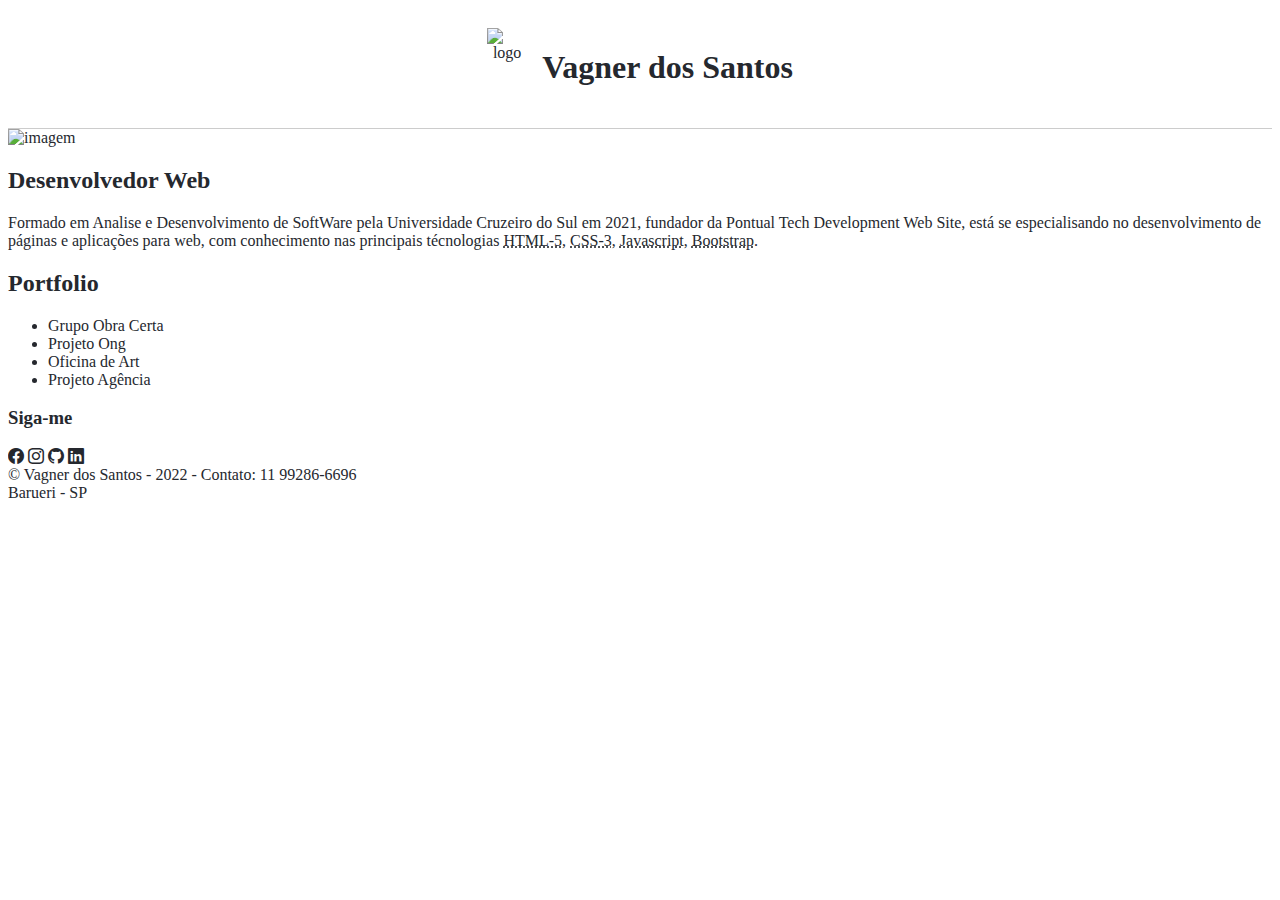
==== index.html @ b0c37942 "Atualização" ====
<!DOCTYPE html>
<html lang="pt-br">

<head>
    <meta charset="UTF-8">
    <meta http-equiv="X-UA-Compatible" content="IE=edge">
    <meta name="viewport" content="width=device-width, initial-scale=1.0">
    <!-- Bootstrep -->
    <link href="https://cdn.jsdelivr.net/npm/bootstrap@5.1.3/dist/css/bootstrap.min.css" rel="stylesheet"
        integrity="sha384-1BmE4kWBq78iYhFldvKuhfTAU6auU8tT94WrHftjDbrCEXSU1oBoqyl2QvZ6jIW3" crossorigin="anonymous">

    <!-- Javascript -->
    <script src="https://cdn.jsdelivr.net/npm/bootstrap@5.1.3/dist/js/bootstrap.bundle.min.js"
        integrity="sha384-ka7Sk0Gln4gmtz2MlQnikT1wXgYsOg+OMhuP+IlRH9sENBO0LRn5q+8nbTov4+1p"
        crossorigin="anonymous" ></script> <!--Defer: carrega o java após carregar a pagina-->
    <!-- Icons Bootstrap -->
    <link rel="stylesheet" href="https://cdn.jsdelivr.net/npm/bootstrap-icons@1.8.1/font/bootstrap-icons.css">

    <!--favicom-->
    <link rel="shortcut icon" href="imagens/favicon_io/favicon.ico" type="image/x-icon">

    <!--CSS-->
    <link rel="stylesheet" type="text/css" href="css/style.css">

    <title> Pontual Tech </title>

</head>

<body>
    <!--HEADER-->
    <div class="container-fluid">
        <!-- Navegação -->
        <!--Responsavel pelo header-->
        <header class="row" id="header">
            <!--tem o mesmo efeito de uma div-->
            <div id="logo-container">
                <!--Local do Logo-->
                <img src="imagens/favicon_io/favicon-32x32.png" alt="logo" id="logo">
                <!--Logo-->
                <h1> Vagner dos Santos </h1>
            </div>
        </header>
        <!-- main image -->
        <div class="clearfix">
            <img src="https://media-exp1.licdn.com/dms/image/C4D03AQHSV1ubY90qag/profile-displayphoto-shrink_200_200/0/1587500875355?e=2147483647&v=beta&t=Bi0XFk1fl5JfvilVi_X8W2-k1kpC9iKl4zVmSbTxRzc"
                class="col-md-6 float-md-end mb-3 ms-md-3" id="img-perfil" alt="imagem">

            <div class="info-perfil">
                <h2> Desenvolvedor Web </h2>
                <p>
                    Formado em Analise e Desenvolvimento de SoftWare pela Universidade Cruzeiro do Sul em 2021, fundador
                    da Pontual Tech Development Web Site, está se especialisando no desenvolvimento de páginas e aplicações para web, com
                    conhecimento nas principais técnologias <abbr title="Hyper Text Markup Language">HTML-5</abbr>,
                    <abbr title="Cascading Style Sheet">CSS-3</abbr>, <abbr
                        title="Linguagem de Programação">Javascript</abbr>, <abbr
                        title="kit de ferramentas de código aberto de front-end">Bootstrap</abbr>.
                </p>
            </div>
            <div class="portfolio">
                <h2> Portfolio</h2>
                <ul class="list-portfolio">
                    <li> <a href="https://v2sousa.github.io/grupo-obra-certa/"> Grupo Obra Certa </a> </li>
                    <li> <a href="https://v2sousa.github.io/Projeto_Dispenseiros/"> Projeto Ong </a> </li>
                    <li> <a href="https://v2sousa.github.io/Oficina-de-Art/"> Oficina de Art</a> </li>
                    <li> <a href="https://v2sousa.github.io/projeto.agencia/"> Projeto Agência</a> </li>
                </ul>
            </div>
        </div>
        <div class="container" id="sociais">
            <h3> Siga-me </h3>
            <a href="#"> <i class="bi bi-facebook" disabled> </i> </a>
            <a href="#"> <i class="bi bi-instagram" disabled></i> </a>
            <a href="https://github.com/v2sousa"> <i class="bi bi-github"></i> </a>
            <a href="https://www.linkedin.com/in/vagner-dos-santos-sousa-29b28592/"> <i class="bi bi-linkedin"> </i>
            </a>
        </div>
        <div class="rodape">
            &copy; Vagner dos Santos - 2022 - Contato: 11 99286-6696 <br>
            Barueri - SP <br>
        </div>
    </div>
    <script>
        //primeiro alerta 
        window.alert ("Pagina em desenvolvimento, clique no botão para prosseguir")
        window.alert ("Obrigado por visitar minha página")
    </script>

</body>

</html>
---- css/style.css ----
/* Estilos Gerais */
* {
    color: #25282e /* Cor principal do projeto (Classe Primaria) */
}
a, i { /* Ancoras e icones */
    transition: .5s; /* tempo de transição do hover */
    text-decoration: none; /* Tira o Sublinhado da fonte */
}
.secondary-color { /* Classe Secundaria (Classe de Apoio) */
    color: #555;
}
.center-image{ /* Classe que vai ajudar a centralizar as imgens */
    background-size: cover; /* imagem adaptada o máximo possível da Div*/
    background-position: center; /* imagem centralizada */
}
.btn{ /* Classe padronização do botão*/
    text-decoration: none; /* Tira o sublinhado do texto */
    background-color: #25282e; /* Cor de fundo do botão*/
    color: #fff; /* Cor do texto */
    padding: 7px 18px; /* Espaçamento interno entre o texto e as bordas btn */
    border-radius: 0; /* Tira a borda arredondada original do bootstrap */
    border: 1px solid #ccc;
}
.btn:hover { /* Cria uma animação no btn, mudando de cor */
    background-color: #555; /* Cor do hover */
    color: #fff; /* deve ser reescrito p/ não sobrescrever outra cor */
}
/* header */
#header {
    text-align: center; /* Centraliza o Texto */
    padding: 20px; /*Espaçamento interno entre o texto e as bordas*/
    border-bottom: 1px solid #ccc; /*Espaçamento texto c/ borda inferior */
}
#header p { 
    margin-bottom: 0; /*tira margem do paragrafo, devido ao padrão boot atrapalhar*/
}
#logo-container {
    display: flex; /* Para que o logo  fique ao lado do h1 */
    justify-content: center; /* Para centralizar o texto com a imagem */
}
#logo {
    width: 40px; /* Define a altura do logo */
    margin-right: 15px; /* Define Margem entre o logo e o titulo */
}
#navbar {
    padding: 10px;
    margin: 10px auto; /* faz c/ q/ o icones fiquem espaçados e centralizados */
}
#navbar a{
    width: 80px;
    color: #444;
    text-decoration: none;
}
#navbar a:hover{
    color: #c1b696; 
}
/* MAIN IMAGE*/
.main-image{
    height: 400px; /*ALtura da imagem*/
    background-image: url(../imagens/art.1.jfif); /*Banner Principal*/
    margin-bottom: 30px; /*Margem inferior*/
    position: relative; /*A posição do banner tem que ser relativa*/
}
.main-image-info {
    background-color: #fff; /*Cor de fundo da div*/
    padding: 25px; /*Espaçamento interno da div*/
    position: absolute; /*Posição precisa ser absoluta, p/ fixar sobre banner*/
    left: 25px;
    bottom: 25px;
}
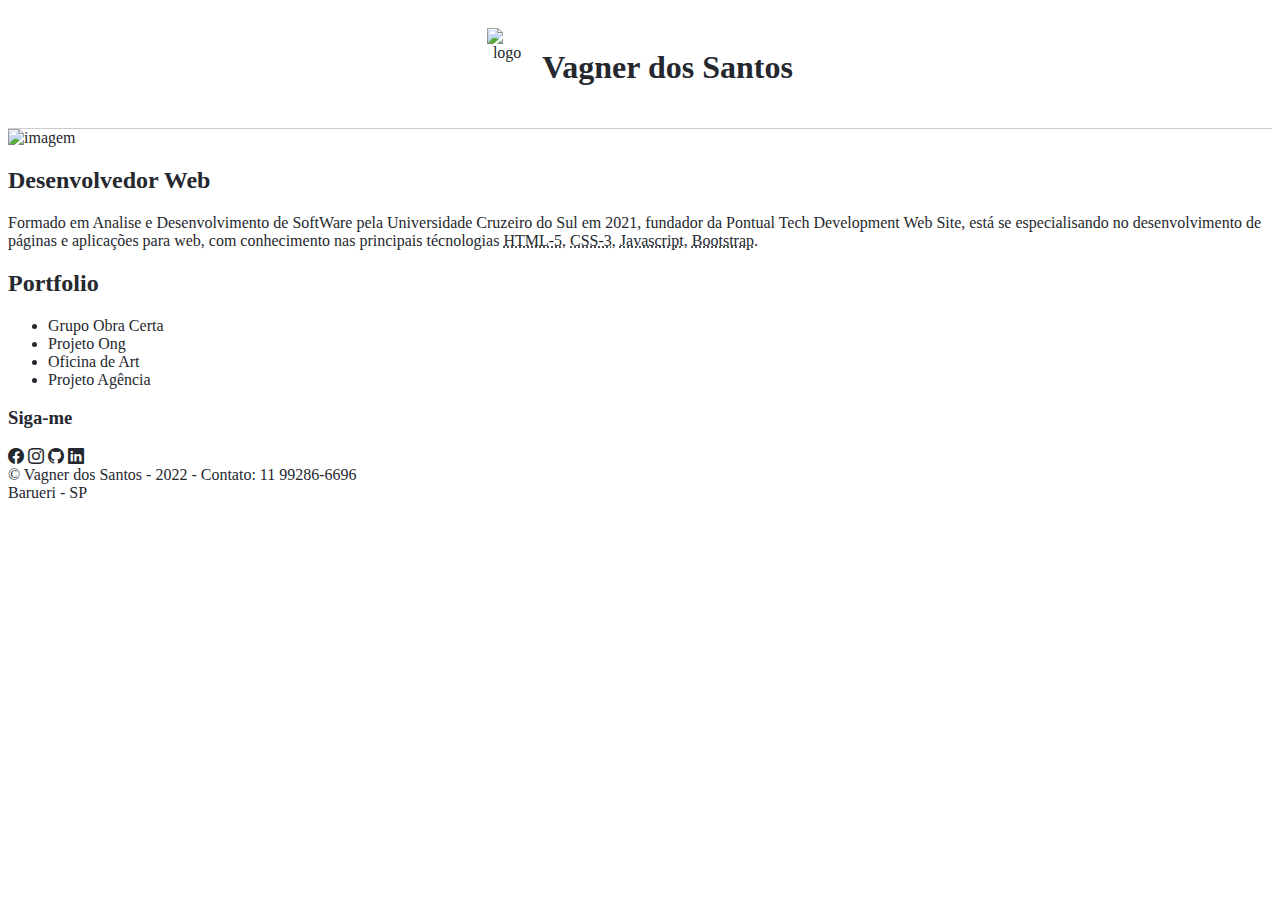
==== commit ba434194: "Update index.html" ====
--- a/index.html
+++ b/index.html
@@ -42,7 +42,8 @@
         </header>
         <!-- main image -->
         <div class="clearfix">
-            <img src="https://media-exp1.licdn.com/dms/image/C4D03AQHSV1ubY90qag/profile-displayphoto-shrink_200_200/0/1587500875355?e=2147483647&v=beta&t=Bi0XFk1fl5JfvilVi_X8W2-k1kpC9iKl4zVmSbTxRzc"
+            <!--https://media-exp1.licdn.com/dms/image/C4D03AQHSV1ubY90qag/profile-displayphoto-shrink_200_200/0/1587500875355?e=2147483647&v=beta&t=Bi0XFk1fl5JfvilVi_X8W2-k1kpC9iKl4zVmSbTxRzc-->
+            <img src="https://lh3.googleusercontent.com/a/ACg8ocL6qYrBeOtzu4nGYLrpjUB08g30h8SKDVQf8biIffBavs0=s288-c-no"
                 class="col-md-6 float-md-end mb-3 ms-md-3" id="img-perfil" alt="imagem">
 
             <div class="info-perfil">
@@ -87,4 +88,4 @@
 
 </body>
 
-</html>+</html>
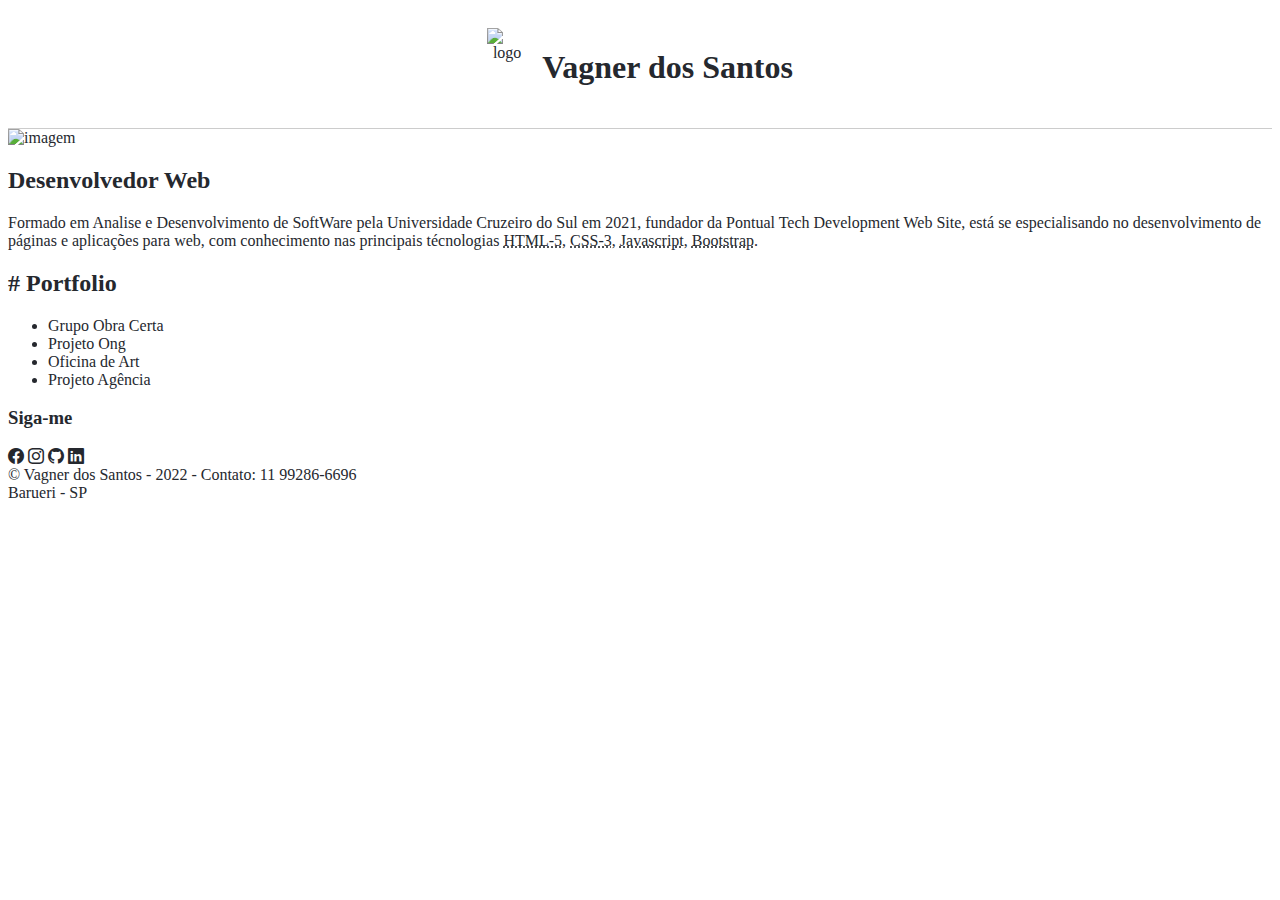
==== commit 36a6e45d: "Update index.html" ====
--- a/index.html
+++ b/index.html
@@ -58,7 +58,7 @@
                 </p>
             </div>
             <div class="portfolio">
-                <h2> Portfolio</h2>
+                <h2> # Portfolio</h2>
                 <ul class="list-portfolio">
                     <li> <a href="https://v2sousa.github.io/grupo-obra-certa/"> Grupo Obra Certa </a> </li>
                     <li> <a href="https://v2sousa.github.io/Projeto_Dispenseiros/"> Projeto Ong </a> </li>
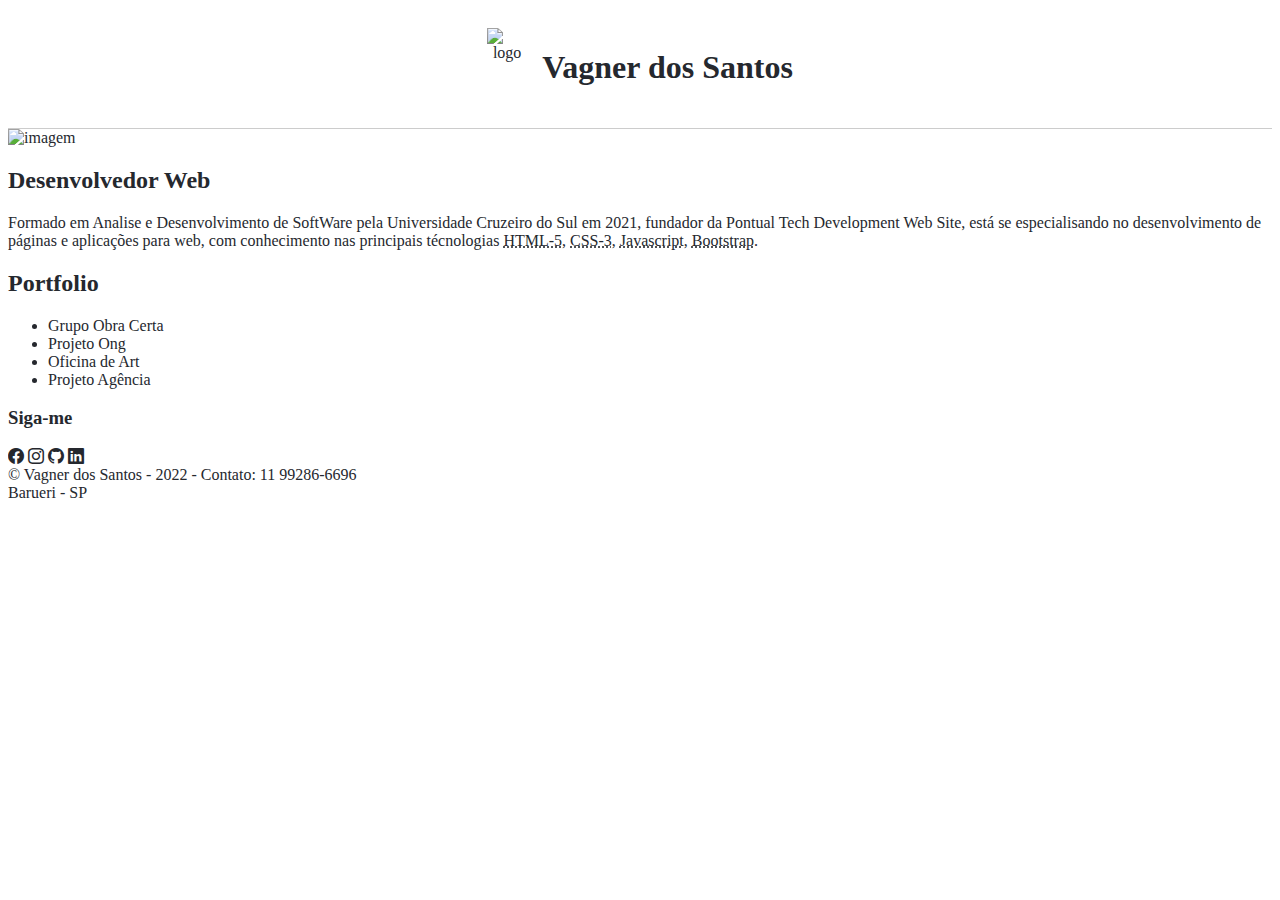
==== commit 4e511de0: "Update index.html" ====
--- a/index.html
+++ b/index.html
@@ -58,7 +58,7 @@
                 </p>
             </div>
             <div class="portfolio">
-                <h2> # Portfolio</h2>
+                <h2> Portfolio </h2>
                 <ul class="list-portfolio">
                     <li> <a href="https://v2sousa.github.io/grupo-obra-certa/"> Grupo Obra Certa </a> </li>
                     <li> <a href="https://v2sousa.github.io/Projeto_Dispenseiros/"> Projeto Ong </a> </li>
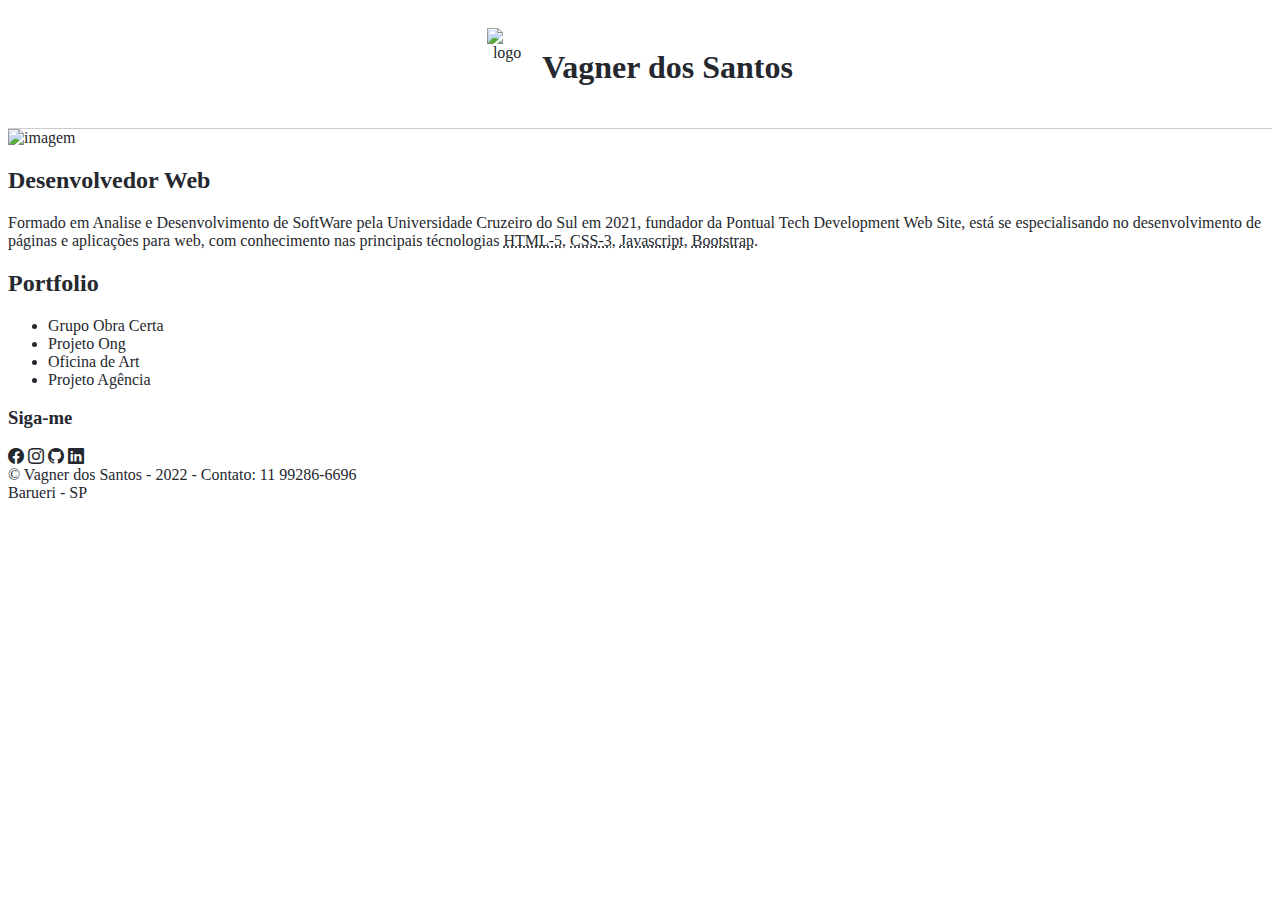
==== commit e5fd37e7: "Update index.html" ====
--- a/index.html
+++ b/index.html
@@ -42,7 +42,7 @@
         </header>
         <!-- main image -->
         <div class="clearfix">
-            <!--https://media-exp1.licdn.com/dms/image/C4D03AQHSV1ubY90qag/profile-displayphoto-shrink_200_200/0/1587500875355?e=2147483647&v=beta&t=Bi0XFk1fl5JfvilVi_X8W2-k1kpC9iKl4zVmSbTxRzc-->
+            <!--a imagem vem do perfil do google/gmail-->
             <img src="https://lh3.googleusercontent.com/a/ACg8ocL6qYrBeOtzu4nGYLrpjUB08g30h8SKDVQf8biIffBavs0=s288-c-no"
                 class="col-md-6 float-md-end mb-3 ms-md-3" id="img-perfil" alt="imagem">
 
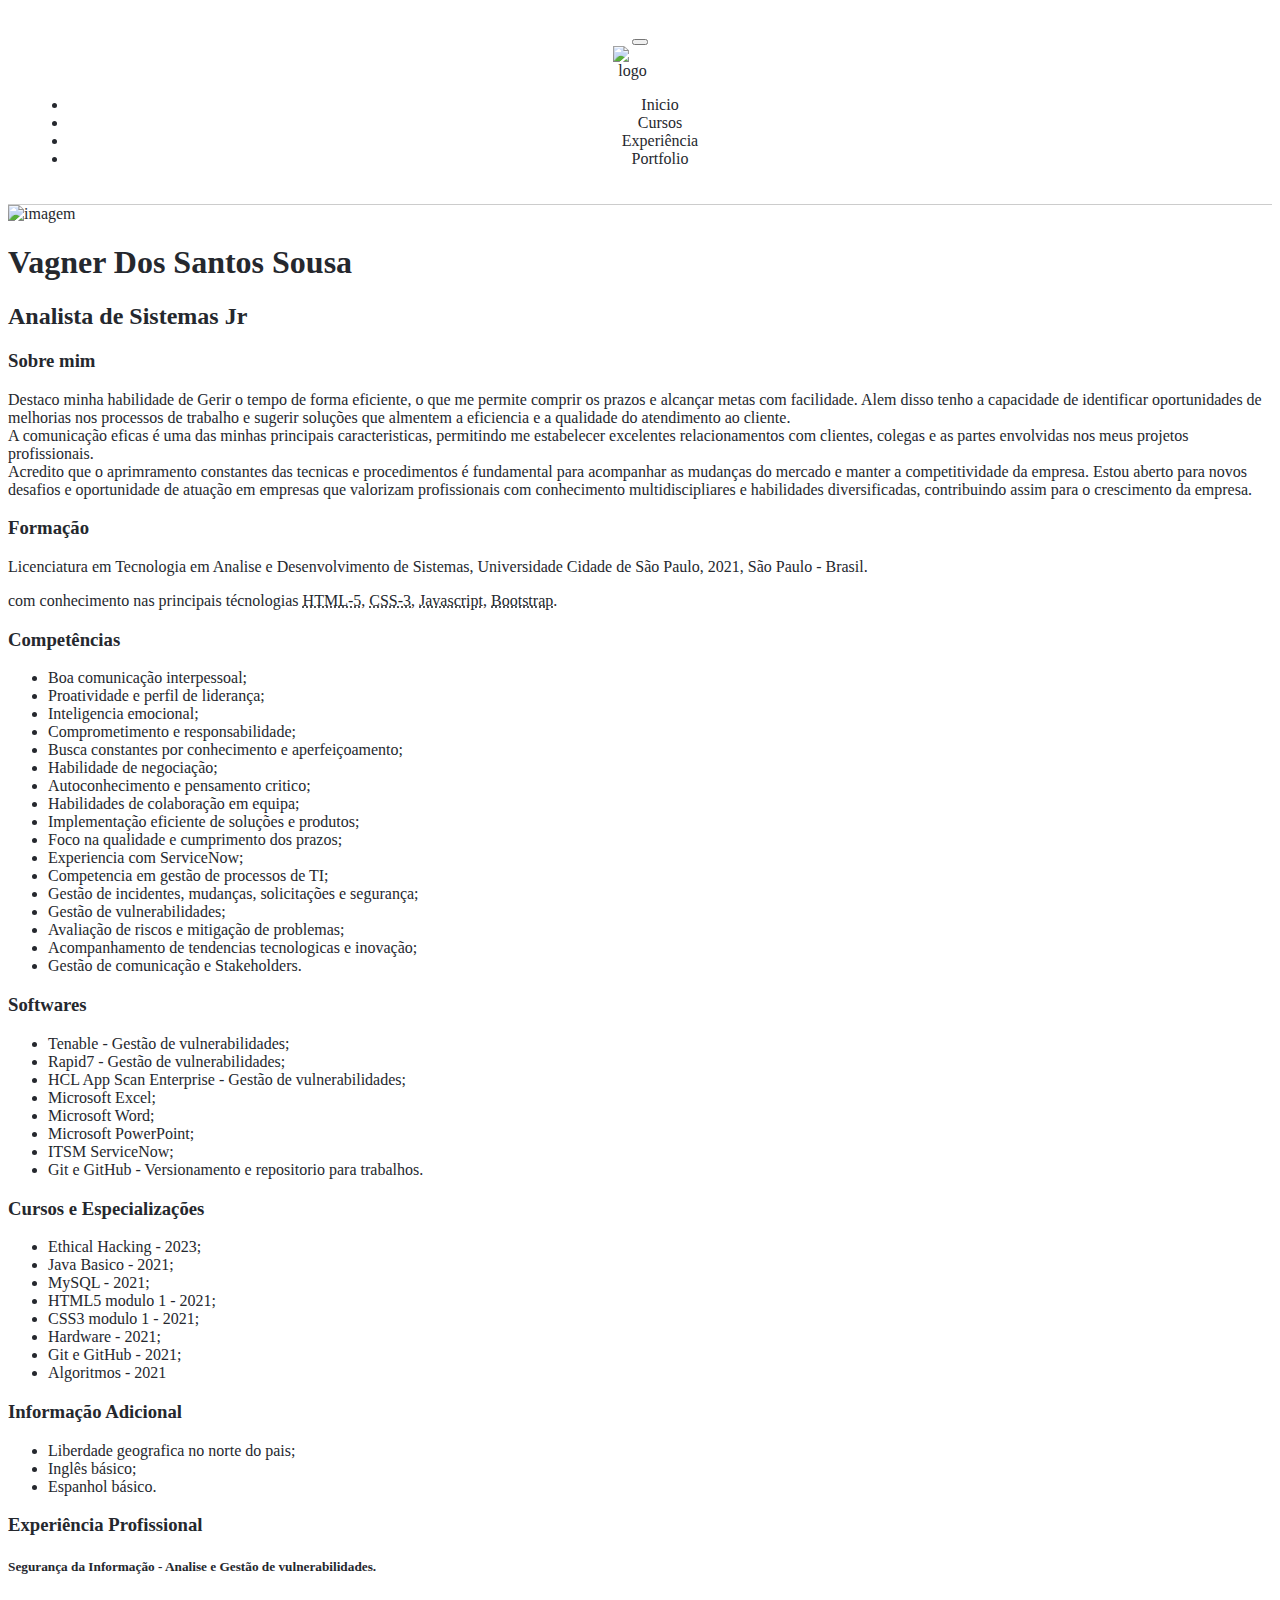
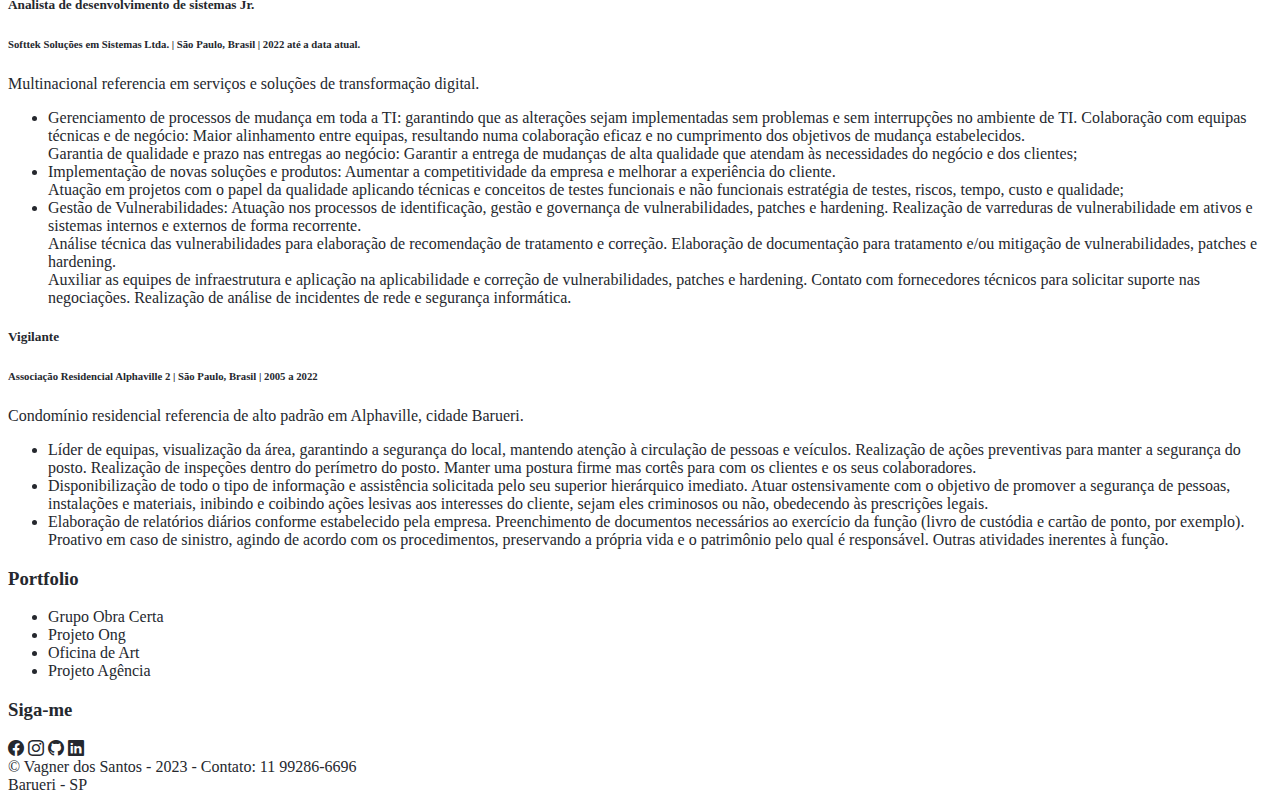
==== commit 55a2ea92: "Barra de nevegação" ====
--- a/index.html
+++ b/index.html
@@ -22,43 +22,185 @@
     <!--CSS-->
     <link rel="stylesheet" type="text/css" href="css/style.css">
 
-    <title> Pontual Tech </title>
+    <title> Curriculo </title>
 
 </head>
 
 <body>
+    <!--
+        <script>
+            //primeiro alerta 
+            window.alert ("Pagina em desenvolvimento, clique no botão para prosseguir")
+            window.alert ("Obrigado por visitar minha página")
+        </script>
+    -->
+    
     <!--HEADER-->
     <div class="container-fluid">
         <!-- Navegação -->
         <!--Responsavel pelo header-->
         <header class="row" id="header">
-            <!--tem o mesmo efeito de uma div-->
-            <div id="logo-container">
-                <!--Local do Logo-->
+
+            <!-- Barra de Navegação -->
+            <nav class="navbar navbar-expand-lg navbar-light bg-light">
+                <a class="navbar-brand" href="#"> </a>
+                <button class="navbar-toggler" type="button" data-toggle="collapse" data-target="#navbarNav" aria-controls="navbarNav" aria-expanded="false" aria-label="Alterna navegação">
+                  <span class="navbar-toggler-icon"></span>
+                </button>
+                
+                <!--tem o mesmo efeito de uma div-->
+                <div id="logo-container">
+                <!-- Logo e Local do Logo-->
                 <img src="imagens/favicon_io/favicon-32x32.png" alt="logo" id="logo">
-                <!--Logo-->
-                <h1> Vagner dos Santos </h1>
-            </div>
+                </div>
+
+                <!-- Botões de navegação -->
+                <div class="collapse navbar-collapse" id="navbarNav">
+                  <ul class="navbar-nav">
+                    <li class="nav-item active">
+                      <a class="nav-link" href="index.html"> Inicio </a>
+                    </li>
+                    <li class="nav-item">
+                      <a class="nav-link" href="cursos.html"> Cursos </a>
+                    </li>
+                    <li class="nav-item">
+                      <a class="nav-link" href="experiencia.html"> Experiência </a>
+                    </li>
+                    <li class="nav-item">
+                        <a class="nav-link" href="portfolio.html"> Portfolio </a>
+                      </li>
+                  </ul>
+                </div>
+              </nav>
         </header>
         <!-- main image -->
         <div class="clearfix">
             <!--a imagem vem do perfil do google/gmail-->
             <img src="https://lh3.googleusercontent.com/a/ACg8ocL6qYrBeOtzu4nGYLrpjUB08g30h8SKDVQf8biIffBavs0=s288-c-no"
                 class="col-md-6 float-md-end mb-3 ms-md-3" id="img-perfil" alt="imagem">
-
+        
             <div class="info-perfil">
-                <h2> Desenvolvedor Web </h2>
+                <h1> Vagner Dos Santos Sousa </h1>
+                <h2> Analista de Sistemas Jr </h2>
+                <h3> Sobre mim </h3>
                 <p>
-                    Formado em Analise e Desenvolvimento de SoftWare pela Universidade Cruzeiro do Sul em 2021, fundador
-                    da Pontual Tech Development Web Site, está se especialisando no desenvolvimento de páginas e aplicações para web, com
-                    conhecimento nas principais técnologias <abbr title="Hyper Text Markup Language">HTML-5</abbr>,
+                    Destaco minha habilidade de Gerir o tempo de forma eficiente, o que me permite comprir os prazos e alcançar metas com facilidade. Alem disso tenho a capacidade de identificar oportunidades de melhorias nos processos de trabalho e sugerir soluções que almentem a eficiencia e a qualidade do atendimento ao cliente. <br>
+                    A comunicação eficas é uma das minhas principais caracteristicas, permitindo me estabelecer excelentes relacionamentos com clientes, colegas e as partes envolvidas nos meus projetos profissionais. <br>
+                    Acredito que o aprimramento constantes das tecnicas e procedimentos é fundamental para acompanhar as mudanças do mercado e manter a competitividade da empresa.
+                    Estou aberto para novos desafios e oportunidade de atuação em empresas que valorizam profissionais com conhecimento multidiscipliares e habilidades diversificadas, contribuindo assim para o crescimento da empresa.
+                </p>
+                <h3> Formação </h3>
+                <P>
+                    Licenciatura em Tecnologia em Analise e Desenvolvimento de Sistemas, Universidade Cidade de São Paulo, 2021, São Paulo - Brasil.
+                </P>
+                <p> 
+                    com conhecimento nas principais técnologias <abbr title="Hyper Text Markup Language">HTML-5</abbr>,
                     <abbr title="Cascading Style Sheet">CSS-3</abbr>, <abbr
-                        title="Linguagem de Programação">Javascript</abbr>, <abbr
-                        title="kit de ferramentas de código aberto de front-end">Bootstrap</abbr>.
-                </p>
-            </div>
+                    title="Linguagem de Programação">Javascript</abbr>, <abbr
+                    title="kit de ferramentas de código aberto de front-end">Bootstrap</abbr>.
+                </p>
+            </div>
+            <div class="competencias">
+                <h3> Competências </h3>
+                <ul class="list-competencias">
+                    <li> Boa comunicação interpessoal; </li>
+                    <li> Proatividade e perfil de liderança; </li>
+                    <li> Inteligencia emocional; </li>
+                    <li> Comprometimento e responsabilidade; </li>
+                    <li> Busca constantes por conhecimento e aperfeiçoamento; </li>
+                    <li> Habilidade de negociação; </li>
+                    <li> Autoconhecimento e pensamento critico; </li>
+                    <li> Habilidades de colaboração em equipa; </li>
+                    <li> Implementação eficiente de soluções e produtos; </li>
+                    <li> Foco na qualidade e cumprimento dos prazos; </li>
+                    <li> Experiencia com ServiceNow; </li>
+                    <li> Competencia em gestão de processos de TI; </li>
+                    <li> Gestão de incidentes, mudanças, solicitações e segurança; </li>
+                    <li> Gestão de vulnerabilidades; </li>
+                    <li> Avaliação de riscos e mitigação de problemas; </li>
+                    <li> Acompanhamento de tendencias tecnologicas e inovação; </li>
+                    <li> Gestão de comunicação e Stakeholders. </li>
+                </ul>
+            </div>
+            <div class="softwares">
+                <h3> Softwares </h3>
+                <ul class="list-softwares">
+                    <li> Tenable - Gestão de vulnerabilidades; </li>
+                    <li> Rapid7 - Gestão de vulnerabilidades; </li>
+                    <li> HCL App Scan Enterprise - Gestão de vulnerabilidades; </li>
+                    <li> Microsoft Excel; </li>
+                    <li> Microsoft Word; </li>
+                    <li> Microsoft PowerPoint; </li>
+                    <li> ITSM ServiceNow; </li>
+                    <li> Git e GitHub - Versionamento e repositorio para trabalhos. </li>
+                </ul>
+            </div>
+            <div class="especializacoes">
+                <h3> Cursos e Especializações </h3>
+                <ul class="list-especializacoes">
+                    <li> Ethical Hacking - 2023; </li>
+                    <li> Java Basico - 2021; </li>
+                    <li> MySQL - 2021; </li>
+                    <li> HTML5 modulo 1 - 2021; </li>
+                    <li> CSS3 modulo 1 - 2021; </li>
+                    <li> Hardware - 2021; </li>
+                    <li> Git e GitHub - 2021; </li>
+                    <li> Algoritmos - 2021 </li>
+                </ul>
+            </div>
+            <div class="adicionais">
+                <h3> Informação Adicional </h3>
+                <ul class="list-adicionais">
+                    <li> Liberdade geografica no norte do pais; </li>
+                    <li> Inglês básico; </li>
+                    <li> Espanhol básico. </li>
+                </ul>
+            </div>
+            <div class="experiencias">
+                <h3> Experiência Profissional </h3>
+                <h5> Segurança da Informação - Analise e Gestão de vulnerabilidades. </h5>
+                <h5> Analista de desenvolvimento de sistemas Jr. </h5>
+                <h6> Softtek Soluções em Sistemas Ltda. | São Paulo, Brasil | 2022 até a data atual.</h6>
+                <p>
+                    Multinacional referencia em serviços e soluções de transformação digital.
+                </p>
+            
+                <ul class="list-experiencia-stk">
+                    <li> 
+                        Gerenciamento de processos de mudança em toda a TI: garantindo que as alterações sejam implementadas sem problemas e sem interrupções no ambiente de TI. Colaboração com equipas técnicas e de negócio: Maior alinhamento entre equipas, resultando numa colaboração eficaz e no cumprimento dos objetivos de mudança estabelecidos. <br>
+                        Garantia de qualidade e prazo nas entregas ao negócio: Garantir a entrega de mudanças de alta qualidade que atendam às necessidades do negócio e dos clientes; 
+                    </li>
+                    <li>
+                        Implementação de novas soluções e produtos: Aumentar a competitividade da empresa e melhorar a experiência do cliente. <br> 
+                        Atuação em projetos com o papel da qualidade aplicando técnicas e conceitos de testes funcionais e não funcionais estratégia de testes, riscos, tempo, custo e qualidade; 
+                    </li>
+                    <li>
+                        Gestão de Vulnerabilidades: Atuação nos processos de identificação, gestão e governança de vulnerabilidades, patches e hardening. Realização de varreduras de vulnerabilidade em ativos e sistemas internos e externos de forma recorrente. <br>
+                        Análise técnica das vulnerabilidades para elaboração de recomendação de tratamento e correção. Elaboração de documentação para tratamento e/ou mitigação de vulnerabilidades, patches e hardening. <br>
+                        Auxiliar as equipes de infraestrutura e aplicação na aplicabilidade e correção de vulnerabilidades, patches e hardening. Contato com fornecedores técnicos para solicitar suporte nas negociações. Realização de análise de incidentes de rede e segurança informática.
+                    </li>
+                </ul>
+
+                <h5> Vigilante </h5>
+                <h6> Associação Residencial Alphaville 2 | São Paulo, Brasil | 2005 a 2022 </h6>
+                <p>
+                    Condomínio residencial referencia de alto padrão em Alphaville, cidade Barueri.
+                </p>
+                <ul class="list-experiencia-r2">
+                    <li> 
+                        Líder de equipas, visualização da área, garantindo a segurança do local, mantendo atenção à circulação de pessoas e veículos. Realização de ações preventivas para manter a segurança do posto. Realização de inspeções dentro do perímetro do posto. Manter uma postura firme mas cortês para com os clientes e os seus colaboradores.
+                    </li>
+                    <li>
+                        Disponibilização de todo o tipo de informação e assistência solicitada pelo seu superior hierárquico imediato. Atuar ostensivamente com o objetivo de promover a segurança de pessoas, instalações e materiais, inibindo e coibindo ações lesivas aos interesses do cliente, sejam eles criminosos ou não, obedecendo às prescrições legais.
+                    </li>
+                    <li>
+                        Elaboração de relatórios diários conforme estabelecido pela empresa. Preenchimento de documentos necessários ao exercício da função (livro de custódia e cartão de ponto, por exemplo). Proativo em caso de sinistro, agindo de acordo com os procedimentos, preservando a própria vida e o patrimônio pelo qual é responsável. Outras atividades inerentes à função.
+                    </li>
+                </ul>
+            </div>
+
             <div class="portfolio">
-                <h2> Portfolio </h2>
+                <h3> Portfolio </h3>
                 <ul class="list-portfolio">
                     <li> <a href="https://v2sousa.github.io/grupo-obra-certa/"> Grupo Obra Certa </a> </li>
                     <li> <a href="https://v2sousa.github.io/Projeto_Dispenseiros/"> Projeto Ong </a> </li>
@@ -76,16 +218,11 @@
             </a>
         </div>
         <div class="rodape">
-            &copy; Vagner dos Santos - 2022 - Contato: 11 99286-6696 <br>
+            &copy; Vagner dos Santos - 2023 - Contato: 11 99286-6696 <br>
             Barueri - SP <br>
         </div>
     </div>
-    <script>
-        //primeiro alerta 
-        window.alert ("Pagina em desenvolvimento, clique no botão para prosseguir")
-        window.alert ("Obrigado por visitar minha página")
-    </script>
-
+    
 </body>
 
 </html>
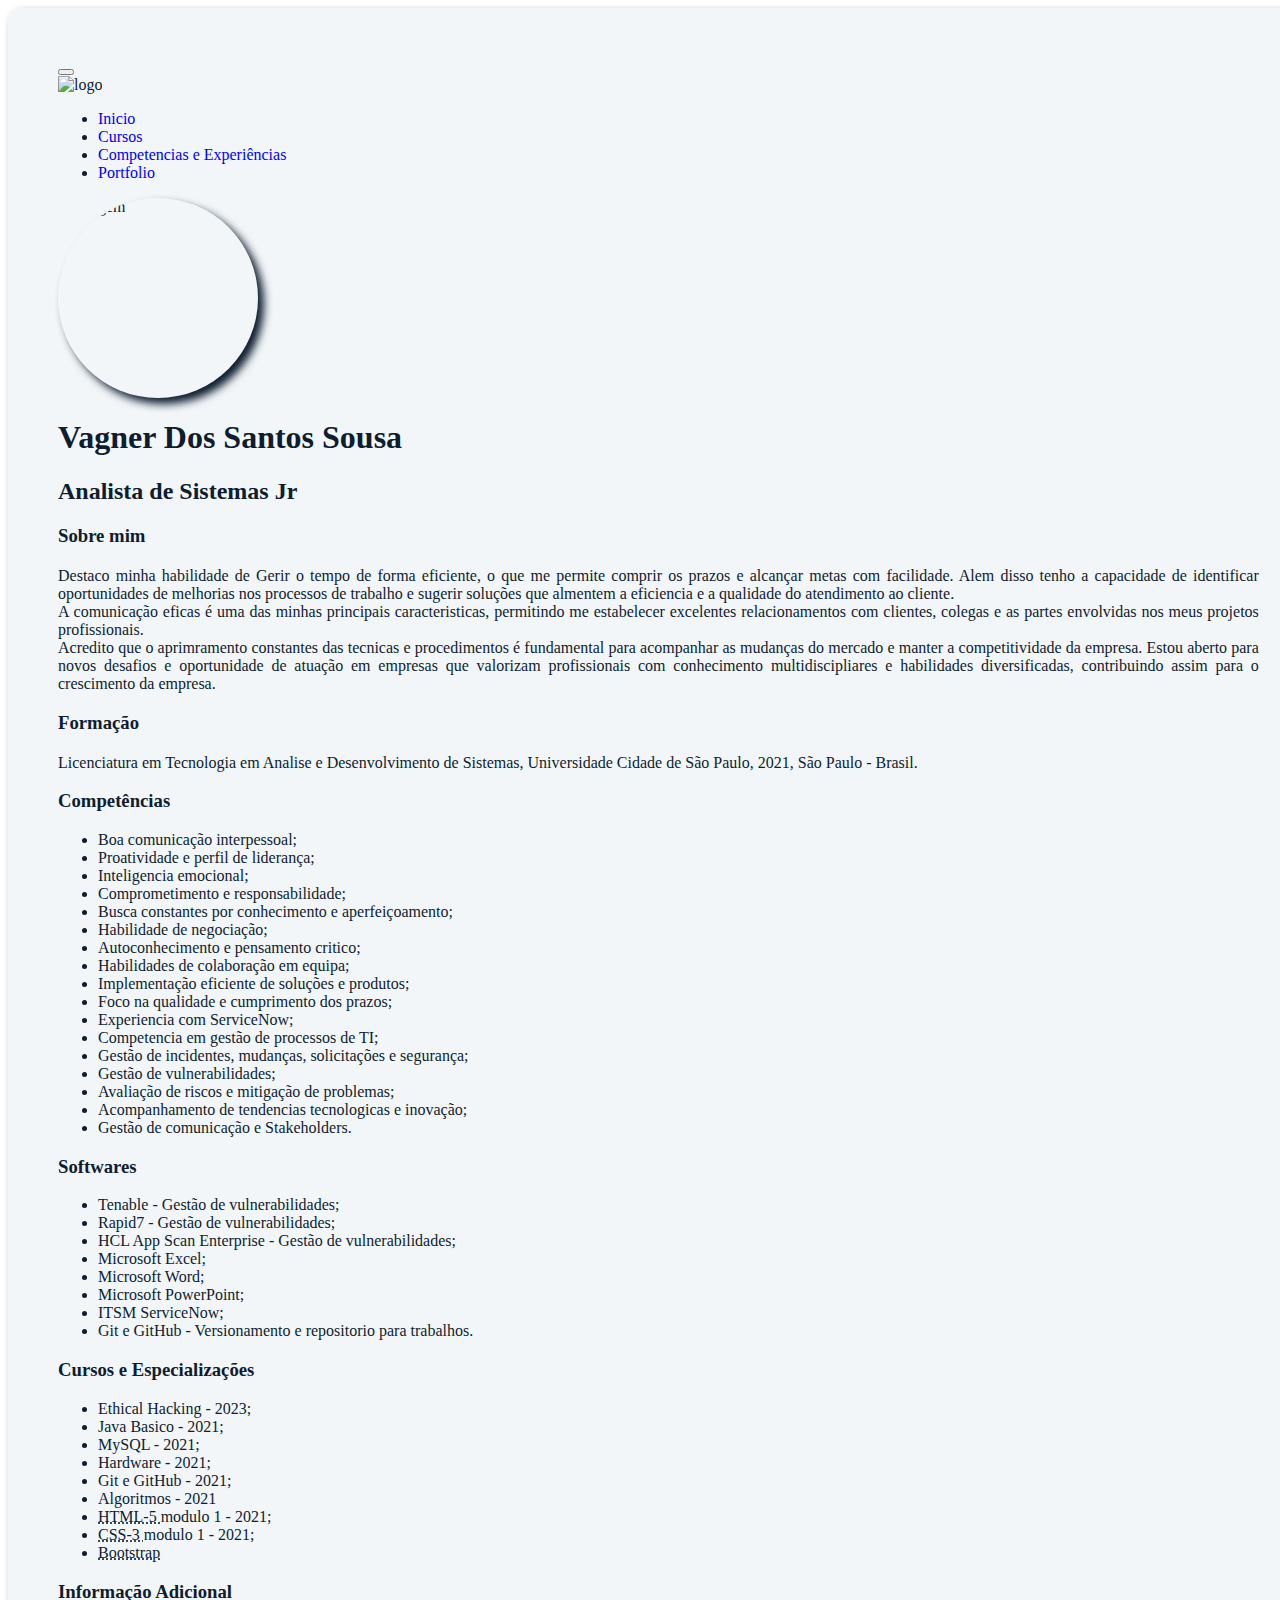
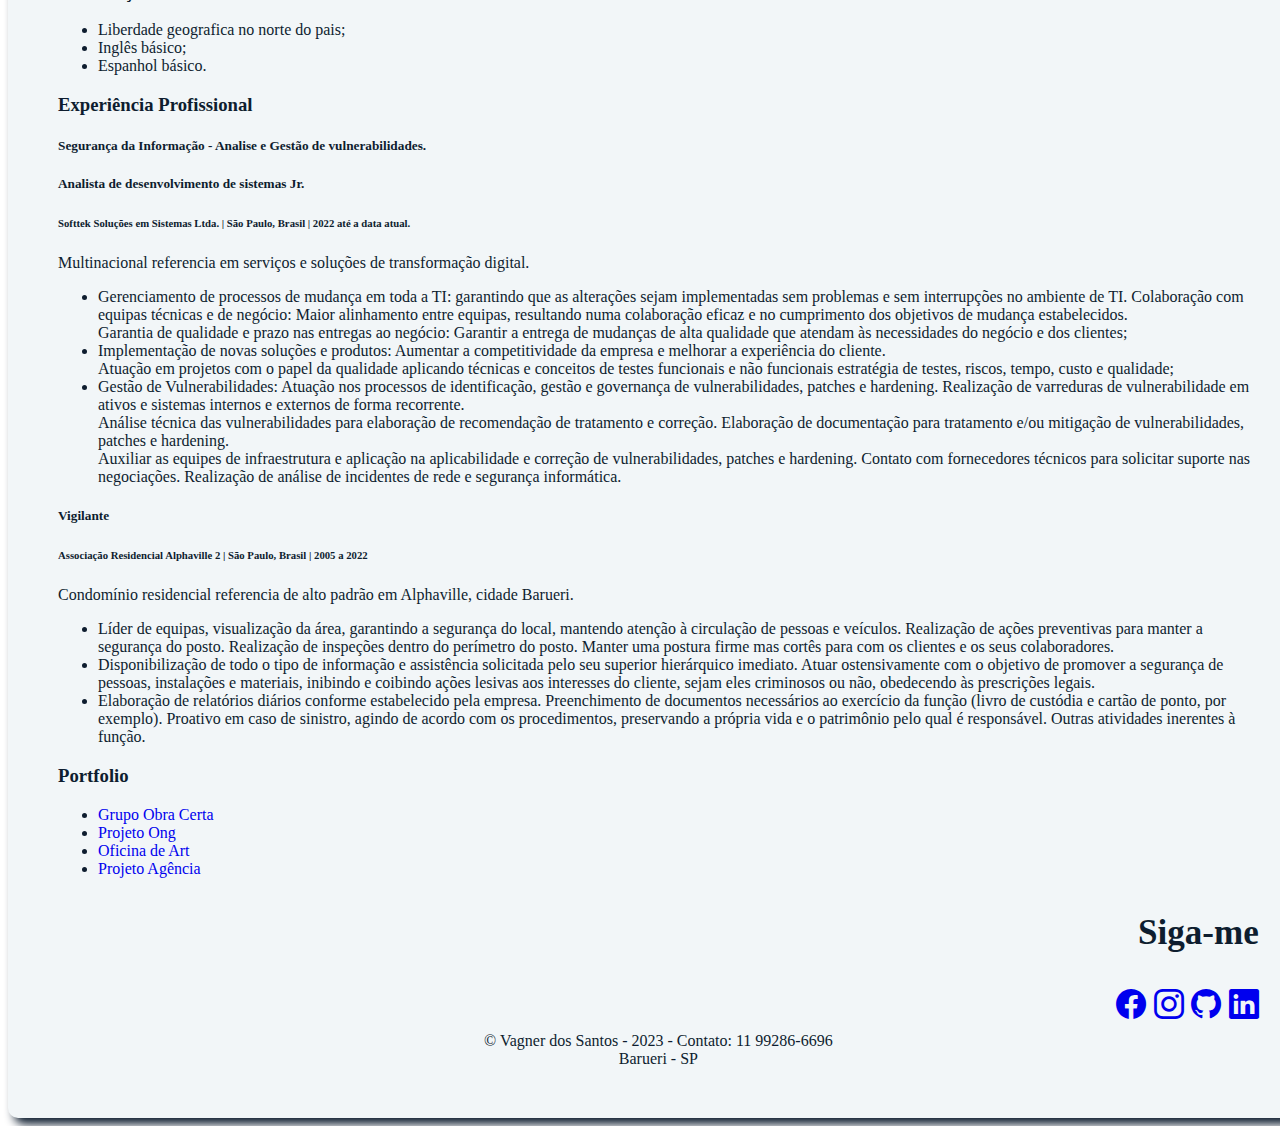
==== commit 410c0819: "Ajuste da Imagem" ====
--- a/index.html
+++ b/index.html
@@ -5,14 +5,17 @@
     <meta charset="UTF-8">
     <meta http-equiv="X-UA-Compatible" content="IE=edge">
     <meta name="viewport" content="width=device-width, initial-scale=1.0">
-    <!-- Bootstrep -->
+    
+    <!-- Bootstrep css -->
     <link href="https://cdn.jsdelivr.net/npm/bootstrap@5.1.3/dist/css/bootstrap.min.css" rel="stylesheet"
         integrity="sha384-1BmE4kWBq78iYhFldvKuhfTAU6auU8tT94WrHftjDbrCEXSU1oBoqyl2QvZ6jIW3" crossorigin="anonymous">
 
     <!-- Javascript -->
     <script src="https://cdn.jsdelivr.net/npm/bootstrap@5.1.3/dist/js/bootstrap.bundle.min.js"
         integrity="sha384-ka7Sk0Gln4gmtz2MlQnikT1wXgYsOg+OMhuP+IlRH9sENBO0LRn5q+8nbTov4+1p"
-        crossorigin="anonymous" ></script> <!--Defer: carrega o java após carregar a pagina-->
+        crossorigin="anonymous">
+    </script> <!--Defer: carrega o java após carregar a pagina-->
+    
     <!-- Icons Bootstrap -->
     <link rel="stylesheet" href="https://cdn.jsdelivr.net/npm/bootstrap-icons@1.8.1/font/bootstrap-icons.css">
 
@@ -27,28 +30,66 @@
 </head>
 
 <body>
-    <!--
-        <script>
+        <!-- 
+            <script>
             //primeiro alerta 
             window.alert ("Pagina em desenvolvimento, clique no botão para prosseguir")
-            window.alert ("Obrigado por visitar minha página")
         </script>
-    -->
-    
-    <!--HEADER-->
+        -->
+    
+    <!-- HEADER -->
     <div class="container-fluid">
+        <!-- 
+        Navbar (Barra de Navegação) em teste
+        <nav class="navbar navbar-expand-lg navbar-light bg-light">
+            <div class="container-fluid">
+                <button 
+                class="navbar-toggler" 
+                type="button" 
+                data-bs-toggle="collapse" 
+                data-target="#navbarNav" 
+                aria-controls="navbarNav"
+                aria-expanded="false"
+                aria-label="toggle Navigatio"
+                >
+                <span class="navbar-toggler-icon"> </span>
+                </button>
+        -->
+        <!-- Itens da navbar
+                <div class="collapse navbar-collapse" id="navbarNav">
+                    <ul class="navbar-nav">
+                        <li class="nav-item">
+                            <a href="index.html" class="nav-link active" aria-current="page"> Início </a>
+                        </li>
+                        <li class="nav-item">
+                            <a href="cursos.html" class="nav-link" aria-current="page"> Cursos </a>
+                        </li>
+                    </ul>
+                </div>
+            </div>
+        </nav>
+        -->
+        
         <!-- Navegação -->
         <!--Responsavel pelo header-->
         <header class="row" id="header">
-
+            
             <!-- Barra de Navegação -->
+            <!--tem o mesmo efeito de uma div-->
             <nav class="navbar navbar-expand-lg navbar-light bg-light">
                 <a class="navbar-brand" href="#"> </a>
-                <button class="navbar-toggler" type="button" data-toggle="collapse" data-target="#navbarNav" aria-controls="navbarNav" aria-expanded="false" aria-label="Alterna navegação">
+                <button 
+                class="navbar-toggler" 
+                type="button" 
+                data-toggle="collapse" 
+                data-target="#navbarNav" 
+                aria-controls="navbarNav" 
+                aria-expanded="false" 
+                aria-label="Alterna navegação">
                   <span class="navbar-toggler-icon"></span>
                 </button>
                 
-                <!--tem o mesmo efeito de uma div-->
+                
                 <div id="logo-container">
                 <!-- Logo e Local do Logo-->
                 <img src="imagens/favicon_io/favicon-32x32.png" alt="logo" id="logo">
@@ -64,7 +105,7 @@
                       <a class="nav-link" href="cursos.html"> Cursos </a>
                     </li>
                     <li class="nav-item">
-                      <a class="nav-link" href="experiencia.html"> Experiência </a>
+                      <a class="nav-link" href="experiencia.html"> Competencias e Experiências </a>
                     </li>
                     <li class="nav-item">
                         <a class="nav-link" href="portfolio.html"> Portfolio </a>
@@ -75,8 +116,8 @@
         </header>
         <!-- main image -->
         <div class="clearfix">
-            <!--a imagem vem do perfil do google/gmail-->
-            <img src="https://lh3.googleusercontent.com/a/ACg8ocL6qYrBeOtzu4nGYLrpjUB08g30h8SKDVQf8biIffBavs0=s288-c-no"
+            <!--a imagem vem do perfil do github-->
+            <img src="https://avatars.githubusercontent.com/u/79883157?v=4" 
                 class="col-md-6 float-md-end mb-3 ms-md-3" id="img-perfil" alt="imagem">
         
             <div class="info-perfil">
@@ -89,17 +130,13 @@
                     Acredito que o aprimramento constantes das tecnicas e procedimentos é fundamental para acompanhar as mudanças do mercado e manter a competitividade da empresa.
                     Estou aberto para novos desafios e oportunidade de atuação em empresas que valorizam profissionais com conhecimento multidiscipliares e habilidades diversificadas, contribuindo assim para o crescimento da empresa.
                 </p>
+                
                 <h3> Formação </h3>
                 <P>
                     Licenciatura em Tecnologia em Analise e Desenvolvimento de Sistemas, Universidade Cidade de São Paulo, 2021, São Paulo - Brasil.
                 </P>
-                <p> 
-                    com conhecimento nas principais técnologias <abbr title="Hyper Text Markup Language">HTML-5</abbr>,
-                    <abbr title="Cascading Style Sheet">CSS-3</abbr>, <abbr
-                    title="Linguagem de Programação">Javascript</abbr>, <abbr
-                    title="kit de ferramentas de código aberto de front-end">Bootstrap</abbr>.
-                </p>
-            </div>
+            </div>
+
             <div class="competencias">
                 <h3> Competências </h3>
                 <ul class="list-competencias">
@@ -141,11 +178,12 @@
                     <li> Ethical Hacking - 2023; </li>
                     <li> Java Basico - 2021; </li>
                     <li> MySQL - 2021; </li>
-                    <li> HTML5 modulo 1 - 2021; </li>
-                    <li> CSS3 modulo 1 - 2021; </li>
                     <li> Hardware - 2021; </li>
                     <li> Git e GitHub - 2021; </li>
                     <li> Algoritmos - 2021 </li>
+                    <li> <abbr title="Hyper Text Markup Language"> HTML-5 </abbr> modulo 1 - 2021; </li>
+                    <li> <abbr title="Cascading Style Sheet"> CSS-3 </abbr> modulo 1 - 2021; </li>
+                    <li> <abbr title="kit de ferramentas de código aberto de front-end"> Bootstrap </abbr> </li>
                 </ul>
             </div>
             <div class="adicionais">
@@ -209,6 +247,7 @@
                 </ul>
             </div>
         </div>
+
         <div class="container" id="sociais">
             <h3> Siga-me </h3>
             <a href="#"> <i class="bi bi-facebook" disabled> </i> </a>
--- a/css/style.css
+++ b/css/style.css
@@ -1,70 +1,49 @@
-/* Estilos Gerais */
-* {
-    color: #25282e /* Cor principal do projeto (Classe Primaria) */
+
+.container-fluid {
+    background-color: #F2F6F8;
+    width: 95%;
+    border-radius: 10px;
+    box-shadow: 6px 6px 10px #0e1d2f;
+    padding: 50px;
+    margin-right: 30px;
+    color: #0e1d2f;
 }
-a, i { /* Ancoras e icones */
-    transition: .5s; /* tempo de transição do hover */
-    text-decoration: none; /* Tira o Sublinhado da fonte */
+#img-perfil{
+    height: 200px;
+    width: 200px;
+    border-radius: 360px;
+    box-shadow: 6px 6px 8px #0e1d2f;
+    position: relative;
 }
-.secondary-color { /* Classe Secundaria (Classe de Apoio) */
-    color: #555;
-}
-.center-image{ /* Classe que vai ajudar a centralizar as imgens */
-    background-size: cover; /* imagem adaptada o máximo possível da Div*/
-    background-position: center; /* imagem centralizada */
-}
-.btn{ /* Classe padronização do botão*/
-    text-decoration: none; /* Tira o sublinhado do texto */
-    background-color: #25282e; /* Cor de fundo do botão*/
-    color: #fff; /* Cor do texto */
-    padding: 7px 18px; /* Espaçamento interno entre o texto e as bordas btn */
-    border-radius: 0; /* Tira a borda arredondada original do bootstrap */
-    border: 1px solid #ccc;
-}
-.btn:hover { /* Cria uma animação no btn, mudando de cor */
-    background-color: #555; /* Cor do hover */
-    color: #fff; /* deve ser reescrito p/ não sobrescrever outra cor */
-}
-/* header */
-#header {
-    text-align: center; /* Centraliza o Texto */
-    padding: 20px; /*Espaçamento interno entre o texto e as bordas*/
-    border-bottom: 1px solid #ccc; /*Espaçamento texto c/ borda inferior */
-}
-#header p { 
-    margin-bottom: 0; /*tira margem do paragrafo, devido ao padrão boot atrapalhar*/
-}
-#logo-container {
+#img-perfil{
     display: flex; /* Para que o logo  fique ao lado do h1 */
     justify-content: center; /* Para centralizar o texto com a imagem */
 }
-#logo {
-    width: 40px; /* Define a altura do logo */
-    margin-right: 15px; /* Define Margem entre o logo e o titulo */
+.info-perfil .portfolio h2{
+    font-weight: 100;
 }
-#navbar {
-    padding: 10px;
-    margin: 10px auto; /* faz c/ q/ o icones fiquem espaçados e centralizados */
+.info-perfil p{
+    margin-top: 20px;
+    text-align: justify;
 }
-#navbar a{
-    width: 80px;
-    color: #444;
+#sociais{
+    margin-top: 05px;
+    font-size: 30px;
+    margin-right: 50px
+    color: #fff;
+    position: relative;
+    text-align: right;
+}
+/* Selects any <a> element when "hovered" */
+a:hover {
+    color: #888;
+  }
+  
+a { /*PORTFOLIO*/
     text-decoration: none;
+    list-style-type: none;/*RETIRA OS PONTOS DOS TOPICOS NAS LISTAS (LI)*/
 }
-#navbar a:hover{
-    color: #c1b696; 
-}
-/* MAIN IMAGE*/
-.main-image{
-    height: 400px; /*ALtura da imagem*/
-    background-image: url(../imagens/art.1.jfif); /*Banner Principal*/
-    margin-bottom: 30px; /*Margem inferior*/
-    position: relative; /*A posição do banner tem que ser relativa*/
-}
-.main-image-info {
-    background-color: #fff; /*Cor de fundo da div*/
-    padding: 25px; /*Espaçamento interno da div*/
-    position: absolute; /*Posição precisa ser absoluta, p/ fixar sobre banner*/
-    left: 25px;
-    bottom: 25px;
+.rodape{
+    margin-top: 10px;
+    text-align: center;
 }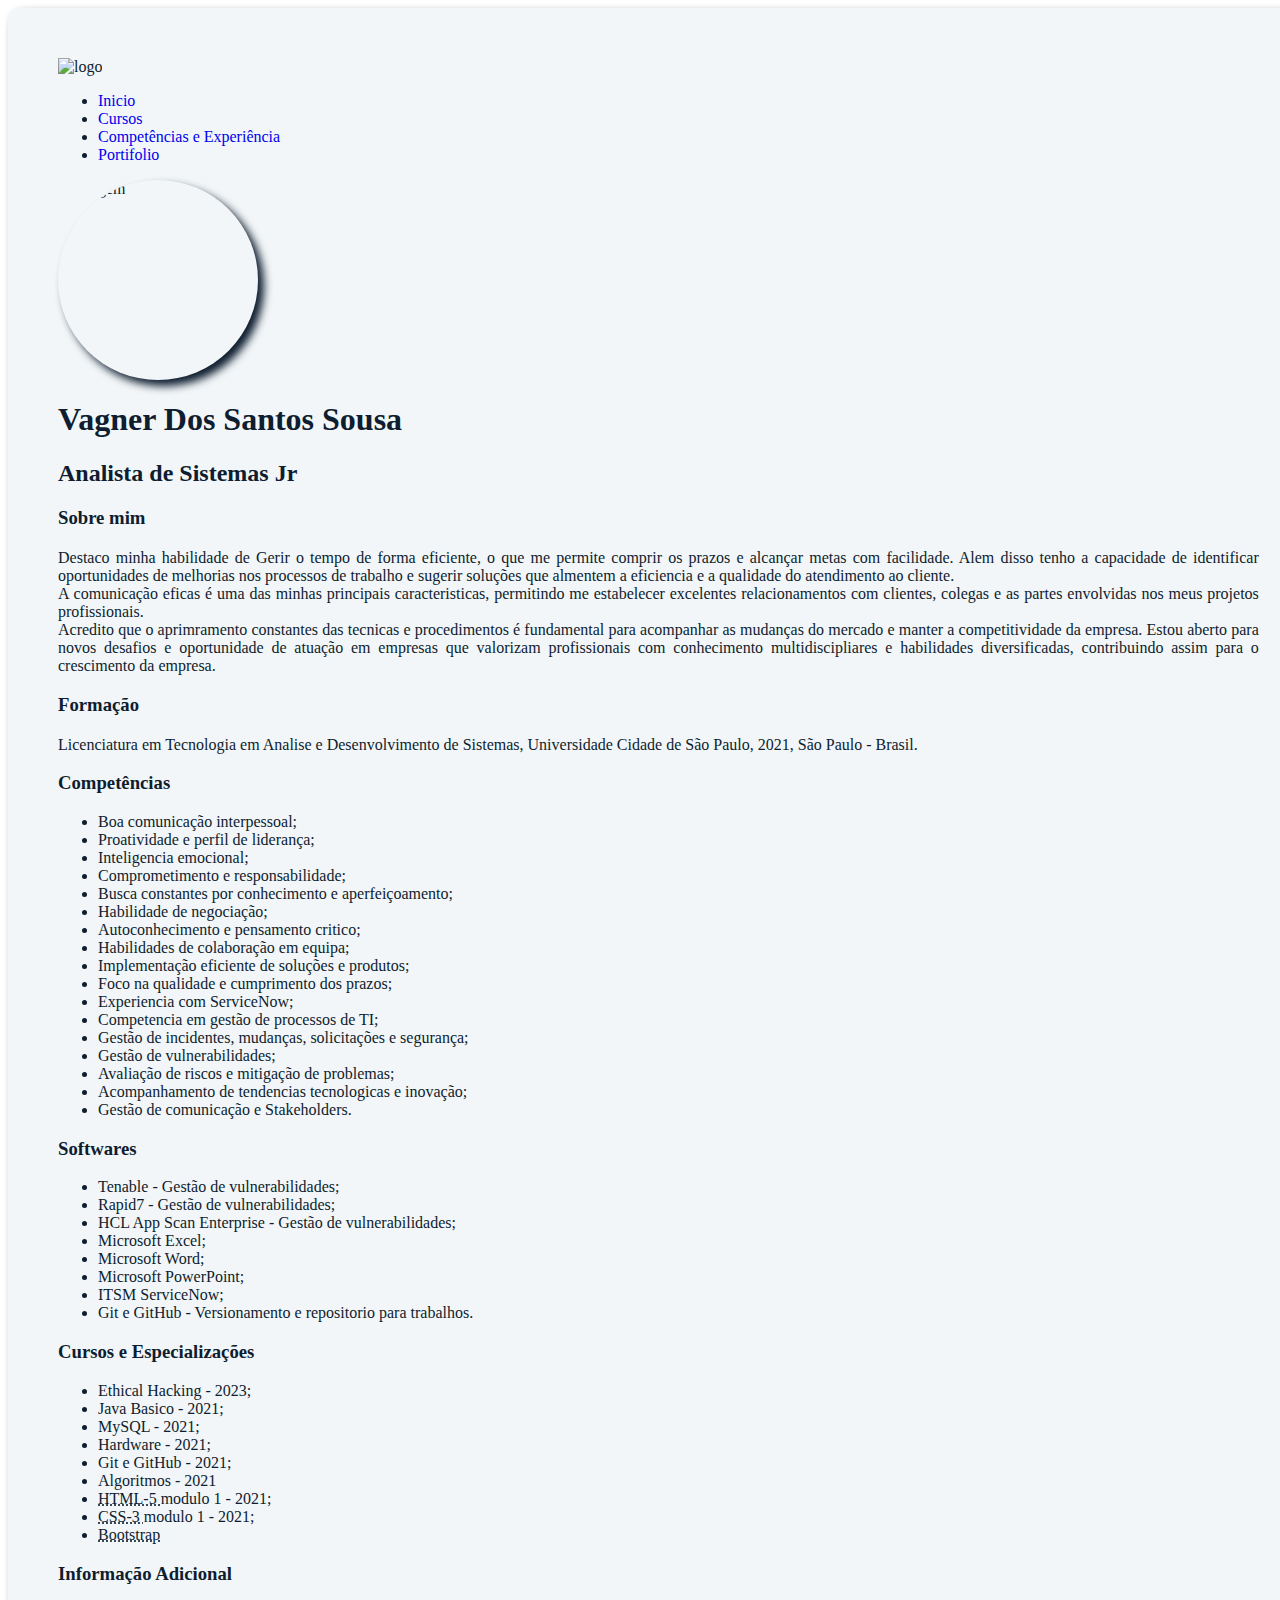
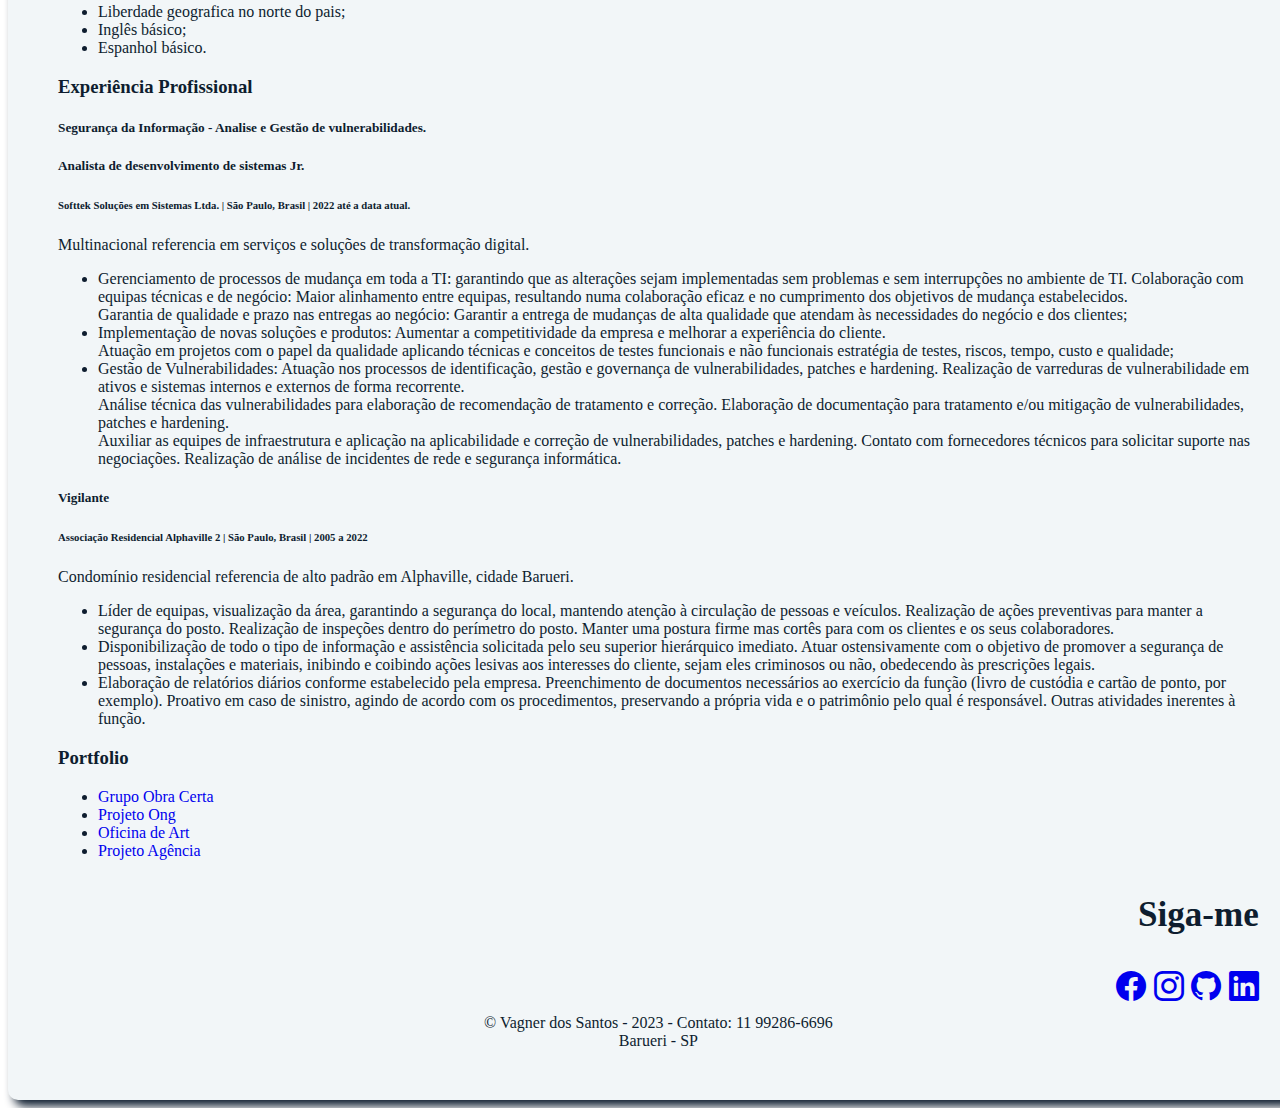
==== commit 96c7e1e2: "Ajustes" ====
--- a/index.html
+++ b/index.html
@@ -20,7 +20,7 @@
     <link rel="stylesheet" href="https://cdn.jsdelivr.net/npm/bootstrap-icons@1.8.1/font/bootstrap-icons.css">
 
     <!--favicom-->
-    <link rel="shortcut icon" href="imagens/favicon_io/favicon.ico" type="image/x-icon">
+    <link rel="shortcut icon" href="imagens/favicon.ico" type="image/x-icon">
 
     <!--CSS-->
     <link rel="stylesheet" type="text/css" href="css/style.css">
@@ -39,85 +39,37 @@
     
     <!-- HEADER -->
     <div class="container-fluid">
-        <!-- 
-        Navbar (Barra de Navegação) em teste
-        <nav class="navbar navbar-expand-lg navbar-light bg-light">
-            <div class="container-fluid">
-                <button 
-                class="navbar-toggler" 
-                type="button" 
-                data-bs-toggle="collapse" 
-                data-target="#navbarNav" 
-                aria-controls="navbarNav"
-                aria-expanded="false"
-                aria-label="toggle Navigatio"
-                >
-                <span class="navbar-toggler-icon"> </span>
-                </button>
-        -->
-        <!-- Itens da navbar
-                <div class="collapse navbar-collapse" id="navbarNav">
-                    <ul class="navbar-nav">
-                        <li class="nav-item">
-                            <a href="index.html" class="nav-link active" aria-current="page"> Início </a>
-                        </li>
-                        <li class="nav-item">
-                            <a href="cursos.html" class="nav-link" aria-current="page"> Cursos </a>
-                        </li>
-                    </ul>
-                </div>
-            </div>
-        </nav>
-        -->
-        
-        <!-- Navegação -->
         <!--Responsavel pelo header-->
         <header class="row" id="header">
-            
-            <!-- Barra de Navegação -->
-            <!--tem o mesmo efeito de uma div-->
+            <!-- navbar, nav tem o mesmo efeito de uma div-->
             <nav class="navbar navbar-expand-lg navbar-light bg-light">
-                <a class="navbar-brand" href="#"> </a>
-                <button 
-                class="navbar-toggler" 
-                type="button" 
-                data-toggle="collapse" 
-                data-target="#navbarNav" 
-                aria-controls="navbarNav" 
-                aria-expanded="false" 
-                aria-label="Alterna navegação">
-                  <span class="navbar-toggler-icon"></span>
-                </button>
-                
-                
+
                 <div id="logo-container">
-                <!-- Logo e Local do Logo-->
-                <img src="imagens/favicon_io/favicon-32x32.png" alt="logo" id="logo">
-                </div>
-
-                <!-- Botões de navegação -->
-                <div class="collapse navbar-collapse" id="navbarNav">
-                  <ul class="navbar-nav">
-                    <li class="nav-item active">
-                      <a class="nav-link" href="index.html"> Inicio </a>
-                    </li>
-                    <li class="nav-item">
-                      <a class="nav-link" href="cursos.html"> Cursos </a>
-                    </li>
-                    <li class="nav-item">
-                      <a class="nav-link" href="experiencia.html"> Competencias e Experiências </a>
-                    </li>
-                    <li class="nav-item">
-                        <a class="nav-link" href="portfolio.html"> Portfolio </a>
-                      </li>
-                  </ul>
-                </div>
-              </nav>
+                    <!-- Logo e Local do Logo -->
+                    <img src="imagens/favicon.ico" alt="logo" id="logo">
+                    </div>
+                <a class="navbar-brand" href="#"><!--adicionar informação--></a>
+                <ul class="nav justify-content-center">
+                    <li class="nav-item">
+                      <a class="nav-link active" href="index.html">Inicio</a>
+                    </li>
+                    <li class="nav-item">
+                      <a class="nav-link" href="cursos.html">Cursos</a>
+                    </li>
+                    <li class="nav-item">
+                      <a class="nav-link" href="experiencia.html">Competências e Experiência</a>
+                    </li>
+                    <li class="nav-item">
+                      <a class="nav-link" href="portfolio.html">Portifolio</a>
+                    </li>
+                </ul>
+                </nav>
+
         </header>
         <!-- main image -->
         <div class="clearfix">
-            <!--a imagem vem do perfil do github-->
-            <img src="https://avatars.githubusercontent.com/u/79883157?v=4" 
+            <!--a imagem vem do perfil vem do linkedin -->
+            <img src="https://media.licdn.com/dms/image/C4D03AQG4QDuwBOHKFw/profile-displayphoto-shrink_200_200/0/1649707482696?e=1704326400&v=beta&t=2Q-BZBXbqaF3X4MQ76CAKHa1mtf3VII7-LyiMEr_nug" 
                 class="col-md-6 float-md-end mb-3 ms-md-3" id="img-perfil" alt="imagem">
         
             <div class="info-perfil">
